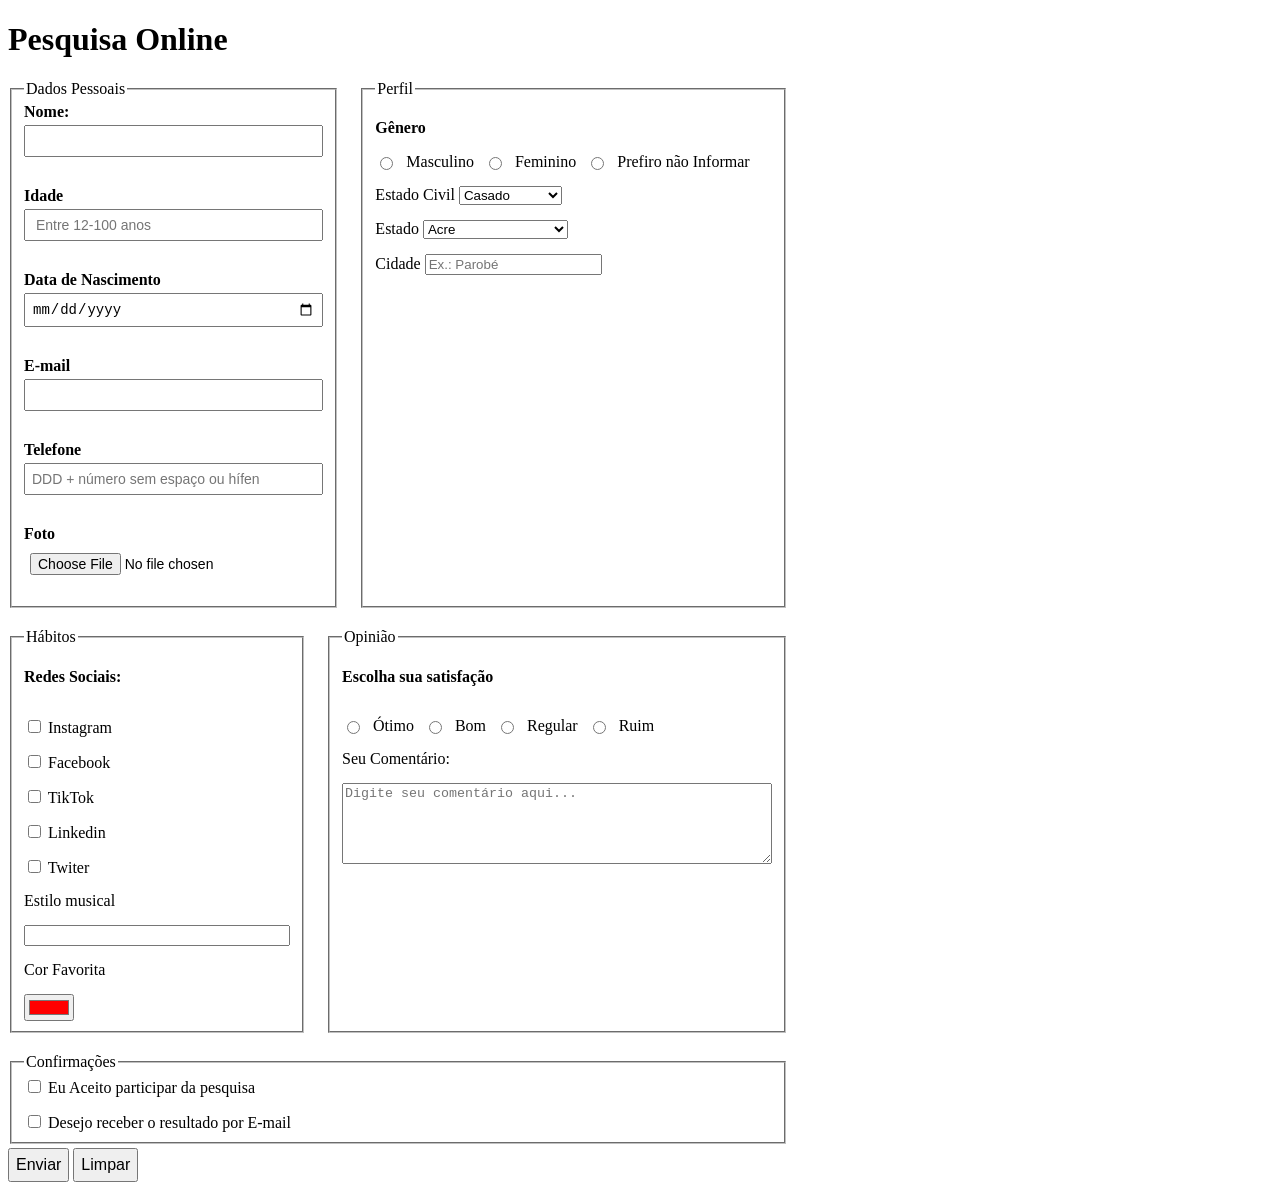
==== index.html @ e015e10b "add img files and text fonts" ====
<!DOCTYPE html>
<html lang="pt-br">
<head>
    <meta charset="UTF-8">
    <meta name="viewport" content="width=device-width, initial-scale=1.0">
    <link rel="stylesheet" href="css/style.css">
    <link rel="preconnect" href="https://fonts.googleapis.com">
    <link rel="preconnect" href="https://fonts.gstatic.com" crossorigin>

    <title>Pesquisa Culturama</title>
</head>
<body>
    <header>

        <h1>Pesquisa Online</h1>

        <!-- DADOS PESSOAIS -->
        <section>
            <!-- Esse action serve pra por a url de destino desses dados -->
            <!-- get envia os dados pela url / post envia como header em uma requisição pro backend-->
            <form action="#" method="get">

                <div class="grupos">

                    <fieldset>

                        <legend>Dados Pessoais</legend>

                        <div class="campo">

                            <label for="id_name">Nome:</label>
                            <!-- type é o tipo de dado que vai receber / name é o nome do atributo -->
                            <input type="text" name="user_name" id="id_name" required>  <!-- required significa obrigatório -->
                        </div>

                        <div class="campo">
                            <label for="id_age">Idade</label>
                            <input type="number" name="user_age" min="12" max="100" id="id_age" required placeholder=" Entre 12-100 anos">
                        </div>

                        <div class="campo">
                            <label for="id_birth_date">Data de Nascimento</label>
                            <input type="date" name="user_birth_date" id="id_birth_date">
                        </div>

                        <div class="campo">
                            <label for="id_email">E-mail</label>
                            <input type="email" name="user_email" id="id_email" required>
                        </div>

                        <div class="campo">
                            <label for="id_cellphone">Telefone</label>
                            <input type="tel" name="user_cellphone" id="id_cellphone" pattern="[0-9]{11}" placeholder="DDD + número sem espaço ou hífen">
                        </div>

                        <div class="campo">
                            <label for="id_image">Foto</label>
                            <input type="file" accept="image/*" name="image" id="id_image">
                        </div>

                    </fieldset>

                    <fieldset>

                        <legend>Perfil</legend>

                        <div>
                            <p>Gênero</p>
                    
                            <div class="gender_group">

                                <input type="radio" name="user_gender" value="Masculino" id="id_male">
                                <label for="id_male">Masculino</label>

                                <input type="radio" name="user_gender" value="Feminino" id="id_female">
                                <label for="id_female">Feminino</label>

                                <input type="radio" name="user_gender" value="Prefiro não Informar" id="id_not_informed">
                                <label for="id_not_informed">Prefiro não Informar</label>

                            </div>

                        </div>

                        <div>
                            <label for="id_marital_status">Estado Civil</label>
                            <select name="marital_status" id="id_marital_status">
                                <option value="casado">Casado</option>
                                <option value="solteiro">Solteiro</option>
                                <option value="divorciado">Divorciado</option>
                                <option value="casado">União estável</option>
                            </select>
                        </div>

                        <div>
                            <label for="id_state">Estado</label>
                            <select name="user_state" id="id_state" required>
                                <option value="AC">Acre</option>
                                <option value="AL">Alagoas</option>
                                <option value="AP">Amapá</option>
                                <option value="AM">Amazonas</option>
                                <option value="BA">Bahia</option>
                                <option value="CE">Ceará</option>
                                <option value="DF">Distrito Federal</option>
                                <option value="ES">Espírito Santo</option>
                                <option value="GO">Goiás</option>
                                <option value="MA">Maranhão</option>
                                <option value="MT">Mato Grosso</option>
                                <option value="MS">Mato Grosso do Sul</option>
                                <option value="MG">Minas Gerais</option>
                                <option value="PA">Pará</option>
                                <option value="PB">Paraíba</option>
                                <option value="PR">Paraná</option>
                                <option value="PE">Pernambuco</option>
                                <option value="PI">Piauí</option>
                                <option value="RJ">Rio de Janeiro</option>
                                <option value="RN">Rio Grande do Norte</option>
                                <option value="RS">Rio Grande do Sul</option>
                                <option value="RO">Rondônia</option>
                                <option value="RR">Roraima</option>
                                <option value="SC">Santa Catarina</option>
                                <option value="SP">São Paulo</option>
                                <option value="SE">Sergipe</option>
                                <option value="TO">Tocantins</option>
                            </select>
                        </div>

                        <div>

                            <label for="id_city">Cidade</label>
                            <input type="text" name="user_city" id="id_city" placeholder="Ex.: Parobé" autocomplete="address-level2">

                        </div>

                    </fieldset>


                    <fieldset>
                        
                        <legend>Hábitos</legend>

                        <p>Redes Sociais:</p>

                        <div >
                            <input type="checkbox" name="social" value="instagram" id="id_instagram">
                            <label for="id_instagram">Instagram</label>
                        </div>

                         <div>
                            <input type="checkbox" name="social" value="facebook" id="id_facebook">
                            <label for="id_facebook">Facebook</label>
                        </div>

                        <div>
                            <input type="checkbox" name="social" value="tiktok" id="id_tiktok">
                            <label for="id_tiktok">TikTok</label>
                        </div>

                         <div>
                            <input type="checkbox" name="social" value="Linkedin" id="id_linkedin">
                            <label for="id_linkedin">Linkedin</label>
                        </div>

                        <div>
                            <input type="checkbox" name="social" value="Twiter" id="id_twiter">
                            <label for="id_twiter">Twiter</label>
                        </div>

                        <label for="id_musical_style">Estilo musical</label>
                        <input type="text" id="id_musical_style" list="id_list_musical_style" name="musical_style">
                        <datalist id="id_list_musical_style">
                            
                            <option value="samba">Samba</option>
                            <option value="pagode">Pagode</option>
                            <option value="blues">Blues</option>
                            <option value="jazz">Jazz</option>
                            <option value="mpb">MPB</option>
                            <option value="rock">Rock</option>
                            <option value="clássico">Clássico</option>
                            <option value="bossanova">Bossa-Nova</option>
                            <option value="pop">Pop</option>

                        </datalist>

                        <label for="id_favorite_color">Cor Favorita</label>

                        <input type="color" id="id_favorite_color" name="favorite_color" value="#FF0000">
                        

                    </fieldset>

                    <fieldset>

                        <legend>Opinião</legend>

                        <p>Escolha sua satisfação</p>

                        <div class="gender_group">
                            <input type="radio" name="satisfaction" id="id_perfect" value="perfect">
                            <label for="id_perfect">Ótimo</label>

                            <input type="radio" name="satisfaction" id="id_good" value="good">
                            <label for="id_good">Bom</label>

                            <input type="radio" name="satisfaction" id="id_regular" value="regular">
                            <label for="id_regular">Regular</label>

                            <input type="radio" name="satisfaction" id="id_bad" value="bad">
                            <label for="id_bad">Ruim</label>
                        </div>

                        <label for="id_comment">Seu Comentário:</label> 
                        <textarea name="comment" id="id_comment" rows="5" cols="40" placeholder="Digite seu comentário aqui..."></textarea>

                        <!-- 
                        row: Especifica o número de linhas visíveis da caixa de texto.
                        cols: Especifica a largura visível da caixa de texto (em caracteres).  
                        -->
                        
                    </fieldset>

                    <fieldset>
                        <legend>Confirmações</legend>

                        <div>
                            <input type="checkbox" name="user_lgpd" id="id_lgpd_term" value="accepted" required>
                            <label for="id_lgpd_term">Eu Aceito participar da pesquisa</label>
                        </div>

                        <div>
                            <input type="checkbox" name="user_get_result" id="id_get_result" value="accepted">
                            <label for="user_get_result">Desejo receber o resultado por E-mail</label>
                        </div>

                    </fieldset>

                </div>

                <!-- Precisa do button com o type pra dizer que vai submeter aquele dado -->
                <button type="submit">Enviar</button>
                <button type="reset">Limpar</button>

                

            </form>

        </section>
    </header>
</body>
</html>
---- css/style.css ----
:root{

    --fonte-titulo: 'Fjalla One', sans-serif;
    --fonte-texto: 'Work Sans', sans-serif;

}

form{
    max-width: 780px;
}

.grupos {
    display: flex;
    flex-direction: row;
    gap: 20px;
    flex-wrap: wrap;
}

.campo{
    display: flex;
    flex-direction: column;
    margin-bottom: 15px;  /* espaço entre os campos*/
}

.campo label{
    font-weight: bold;
    margin-bottom: 4px; /* espaço entre o label e o input*/
}

.campo input {
  padding: 6px;
  font-size: 14px;
}

button{
    margin-top: 4px;
    padding: 6px;
    font-size: 16px;
    cursor: pointer;
}

fieldset {
    display: flex;
    flex-direction: column;
    gap: 15px;
    flex: auto;

}

p{
    font-weight: bold;
}

.gender_group {
    display: flex;
    gap: 10px; 
    flex-wrap: wrap; /* Permite pular de linha apenas se a tela do celular for muito pequena */

}

.gender_group label {
    display: inline-flex;
    align-items: center;
    gap: 5px; 
    cursor: pointer; 
}
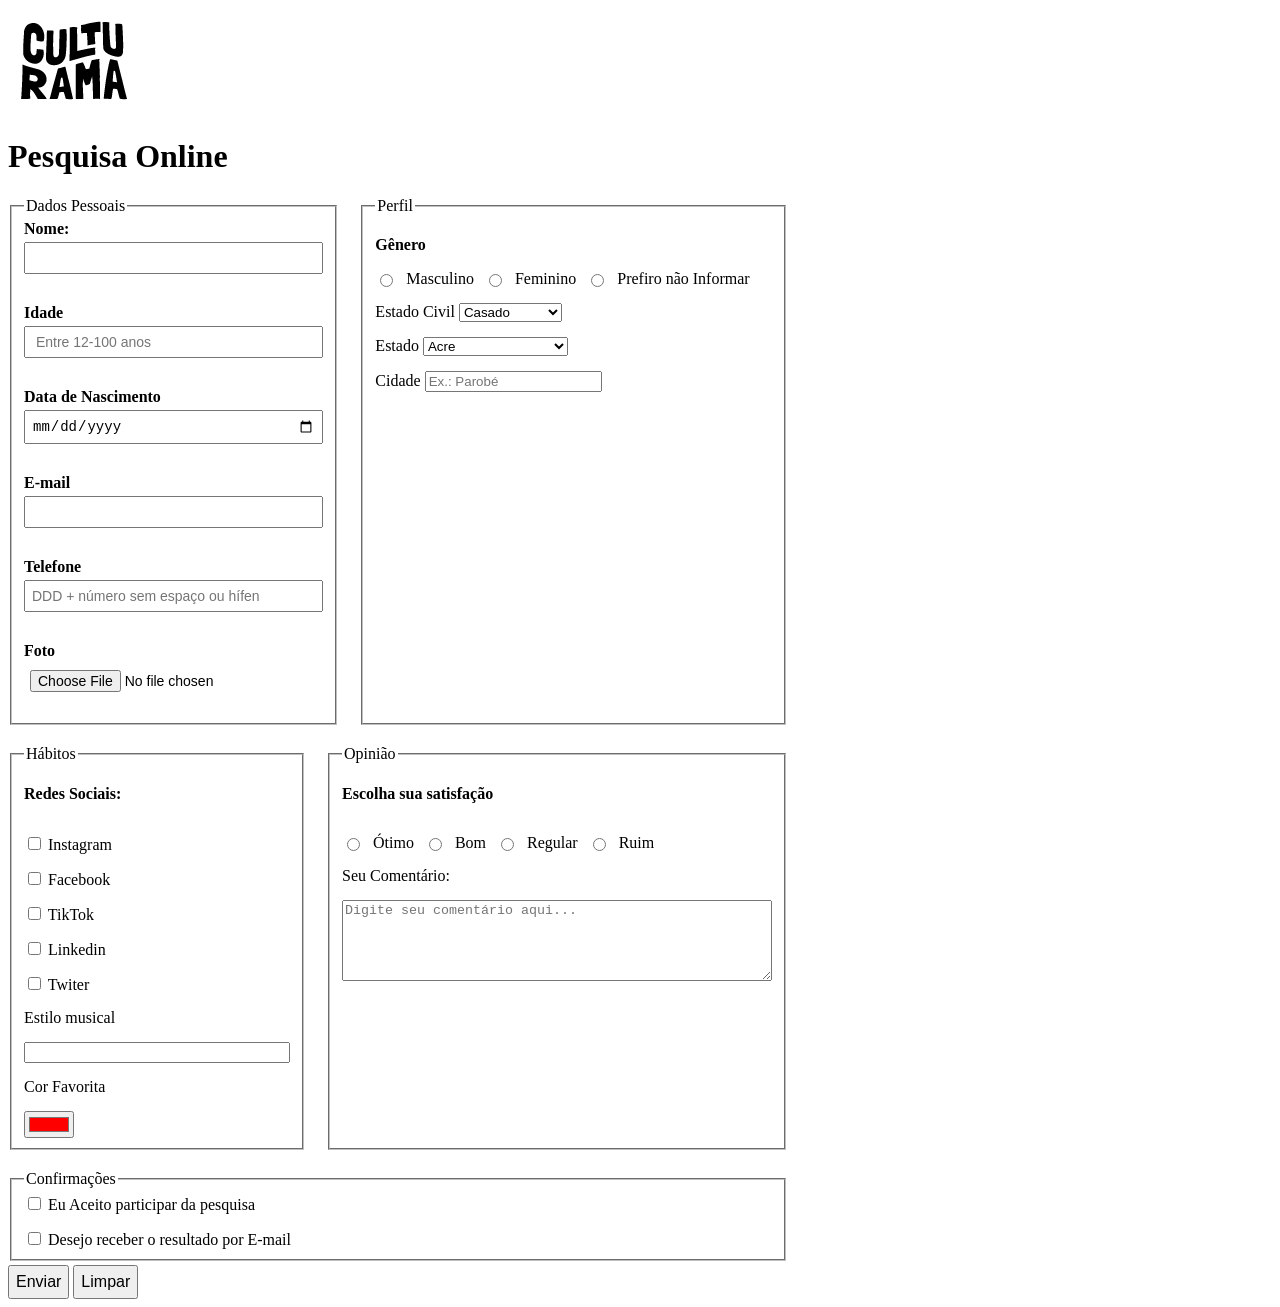
==== commit f5532f4b: "add img files in code" ====
--- a/index.html
+++ b/index.html
@@ -3,6 +3,7 @@
 <head>
     <meta charset="UTF-8">
     <meta name="viewport" content="width=device-width, initial-scale=1.0">
+    <link rel="shortcut icon" href="img/culturama-favico.png" type="image/x-icon">
     <link rel="stylesheet" href="css/style.css">
     <link rel="preconnect" href="https://fonts.googleapis.com">
     <link rel="preconnect" href="https://fonts.gstatic.com" crossorigin>
@@ -11,6 +12,8 @@
 </head>
 <body>
     <header>
+
+        <img src="img/logo-culturama.png" alt="logo culturama">
 
         <h1>Pesquisa Online</h1>
 
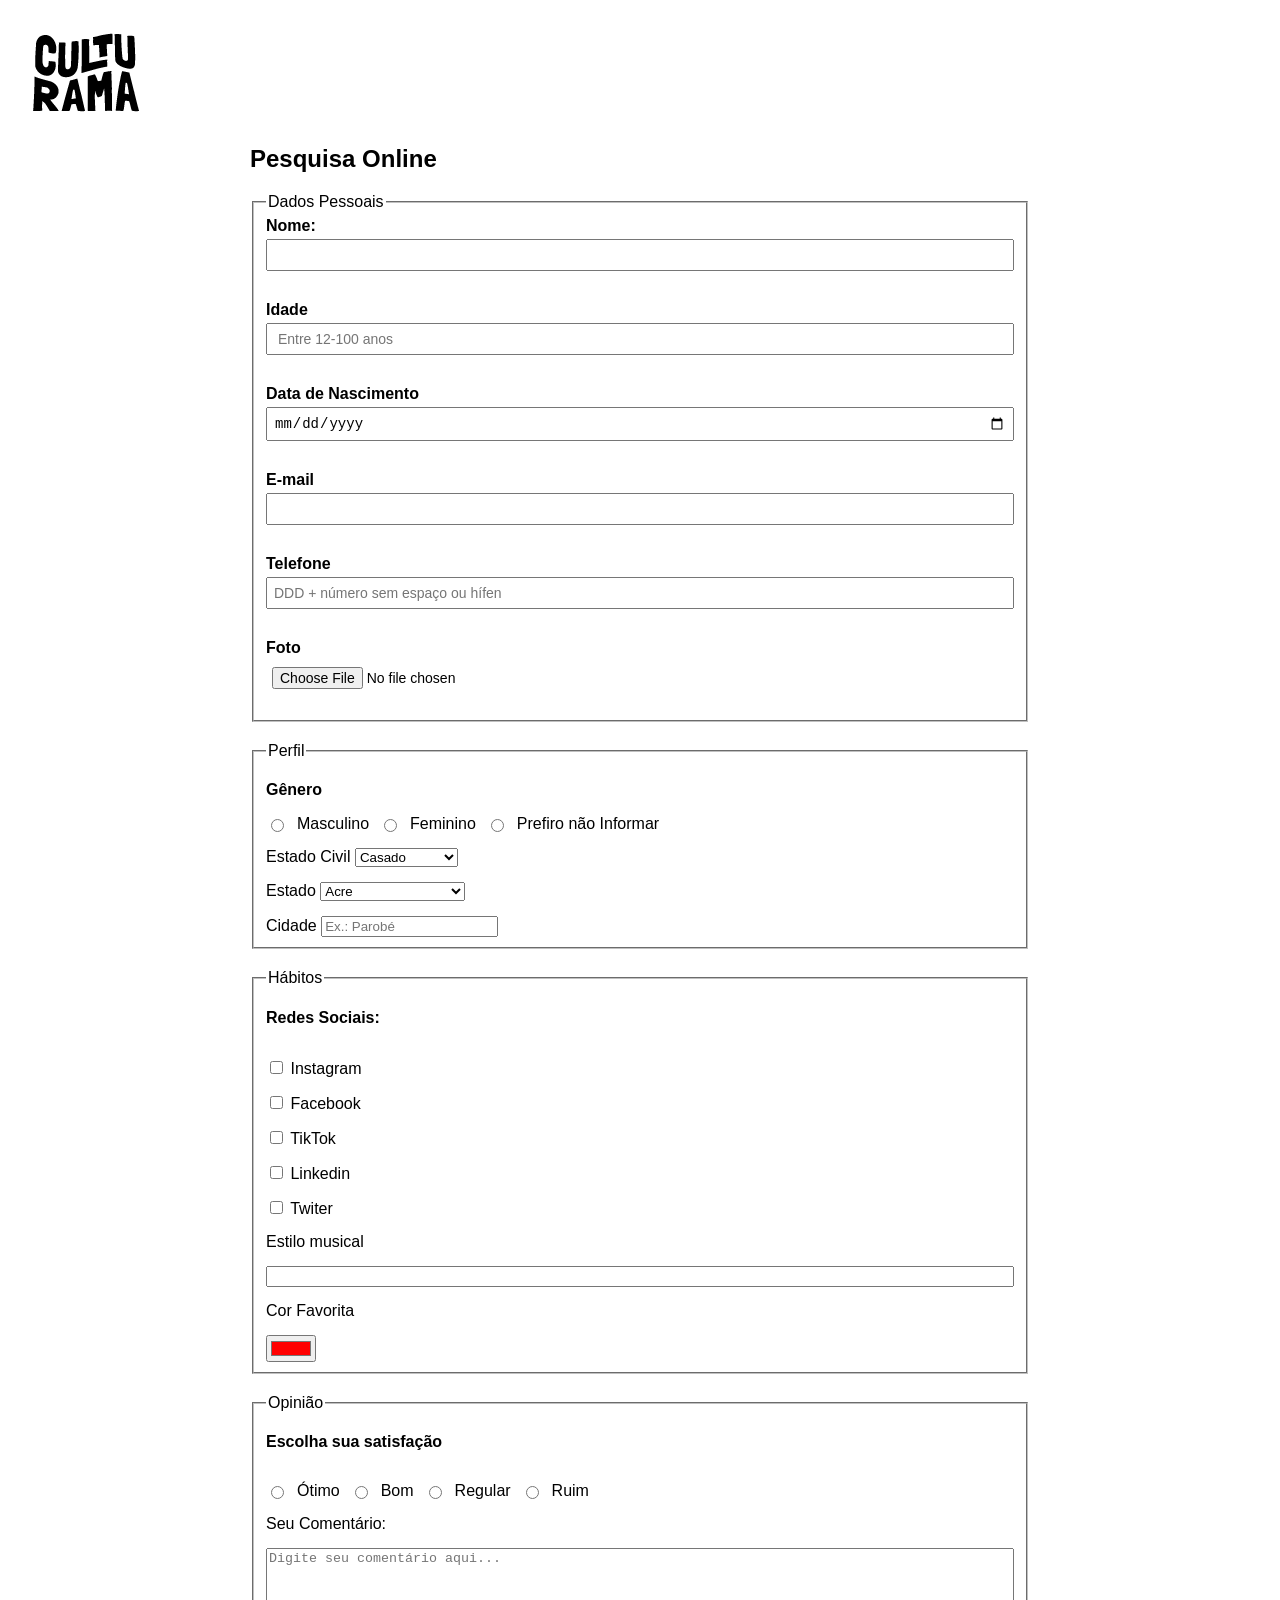
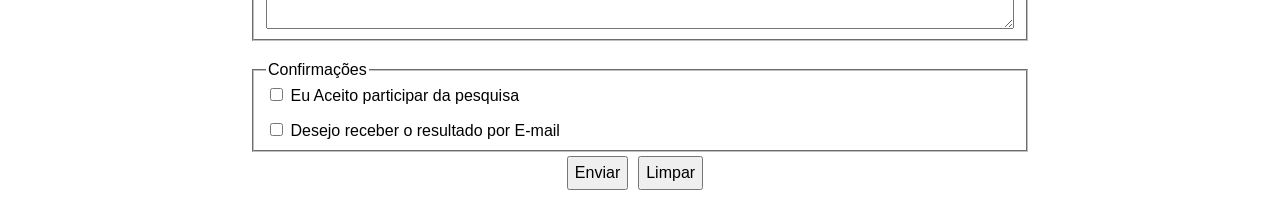
==== commit 4e17cd6e: "Put the forms in the center of the page" ====
--- a/index.html
+++ b/index.html
@@ -12,16 +12,19 @@
 </head>
 <body>
     <header>
-
         <img src="img/logo-culturama.png" alt="logo culturama">
-
-        <h1>Pesquisa Online</h1>
-
+    </header>
+
+    <main class="conteudo">
         <!-- DADOS PESSOAIS -->
-        <section>
-            <!-- Esse action serve pra por a url de destino desses dados -->
-            <!-- get envia os dados pela url / post envia como header em uma requisição pro backend-->
-            <form action="#" method="get">
+        <section class="area-formulario">
+
+            <div class="titulo-e-form">
+                
+                <h1>Pesquisa Online</h1>
+                <!-- Esse action serve pra por a url de destino desses dados -->
+                <!-- get envia os dados pela url / post envia como header em uma requisição pro backend-->
+                <form action="#" method="get">
 
                 <div class="grupos">
 
@@ -248,6 +251,6 @@
             </form>
 
         </section>
-    </header>
+    </main>
 </body>
 </html>
--- a/css/style.css
+++ b/css/style.css
@@ -6,8 +6,65 @@
 
 }
 
+body{
+    margin: 0;
+    padding: 20px;
+    box-sizing: border-box;
+    font-family: var(--fonte-texto);
+    display: flex;
+    flex-direction: column;
+    min-height: 100vh;
+}
+
+header {
+    display: flex;
+    flex-direction: column;
+    align-items: flex-start;
+    margin-bottom: 20px;
+}
+
+header h1 {
+    margin-left: 0;
+}
+
+main.conteudo {
+    flex: 1;
+    display: flex;
+    justify-content: center;
+    align-items: center;
+    width: 100%;
+}
+
+main.conteudo .area-formulario {
+    width: 100%;
+    display: flex;
+    justify-content: center;
+}
+
+.titulo-e-form {
+    width: 100%;
+    max-width: 780px;
+    display: flex;
+    flex-direction: column;
+    align-items: flex-start;
+}
+
+.titulo-e-form h1 {
+    margin: 0 0 20px;
+}
+
+h1{
+    font-family: var(--fonte-titulo);
+    margin: 10px 0;
+}
+
 form{
+    width: 100%;
     max-width: 780px;
+    display: flex;
+    align-items: center;
+    flex-wrap: wrap;
+    justify-content: center;
 }
 
 .grupos {
@@ -34,6 +91,8 @@
 }
 
 button{
+    
+    margin-right: 10px;
     margin-top: 4px;
     padding: 6px;
     font-size: 16px;
@@ -45,6 +104,7 @@
     flex-direction: column;
     gap: 15px;
     flex: auto;
+    flex-basis: 100%;
 
 }
 
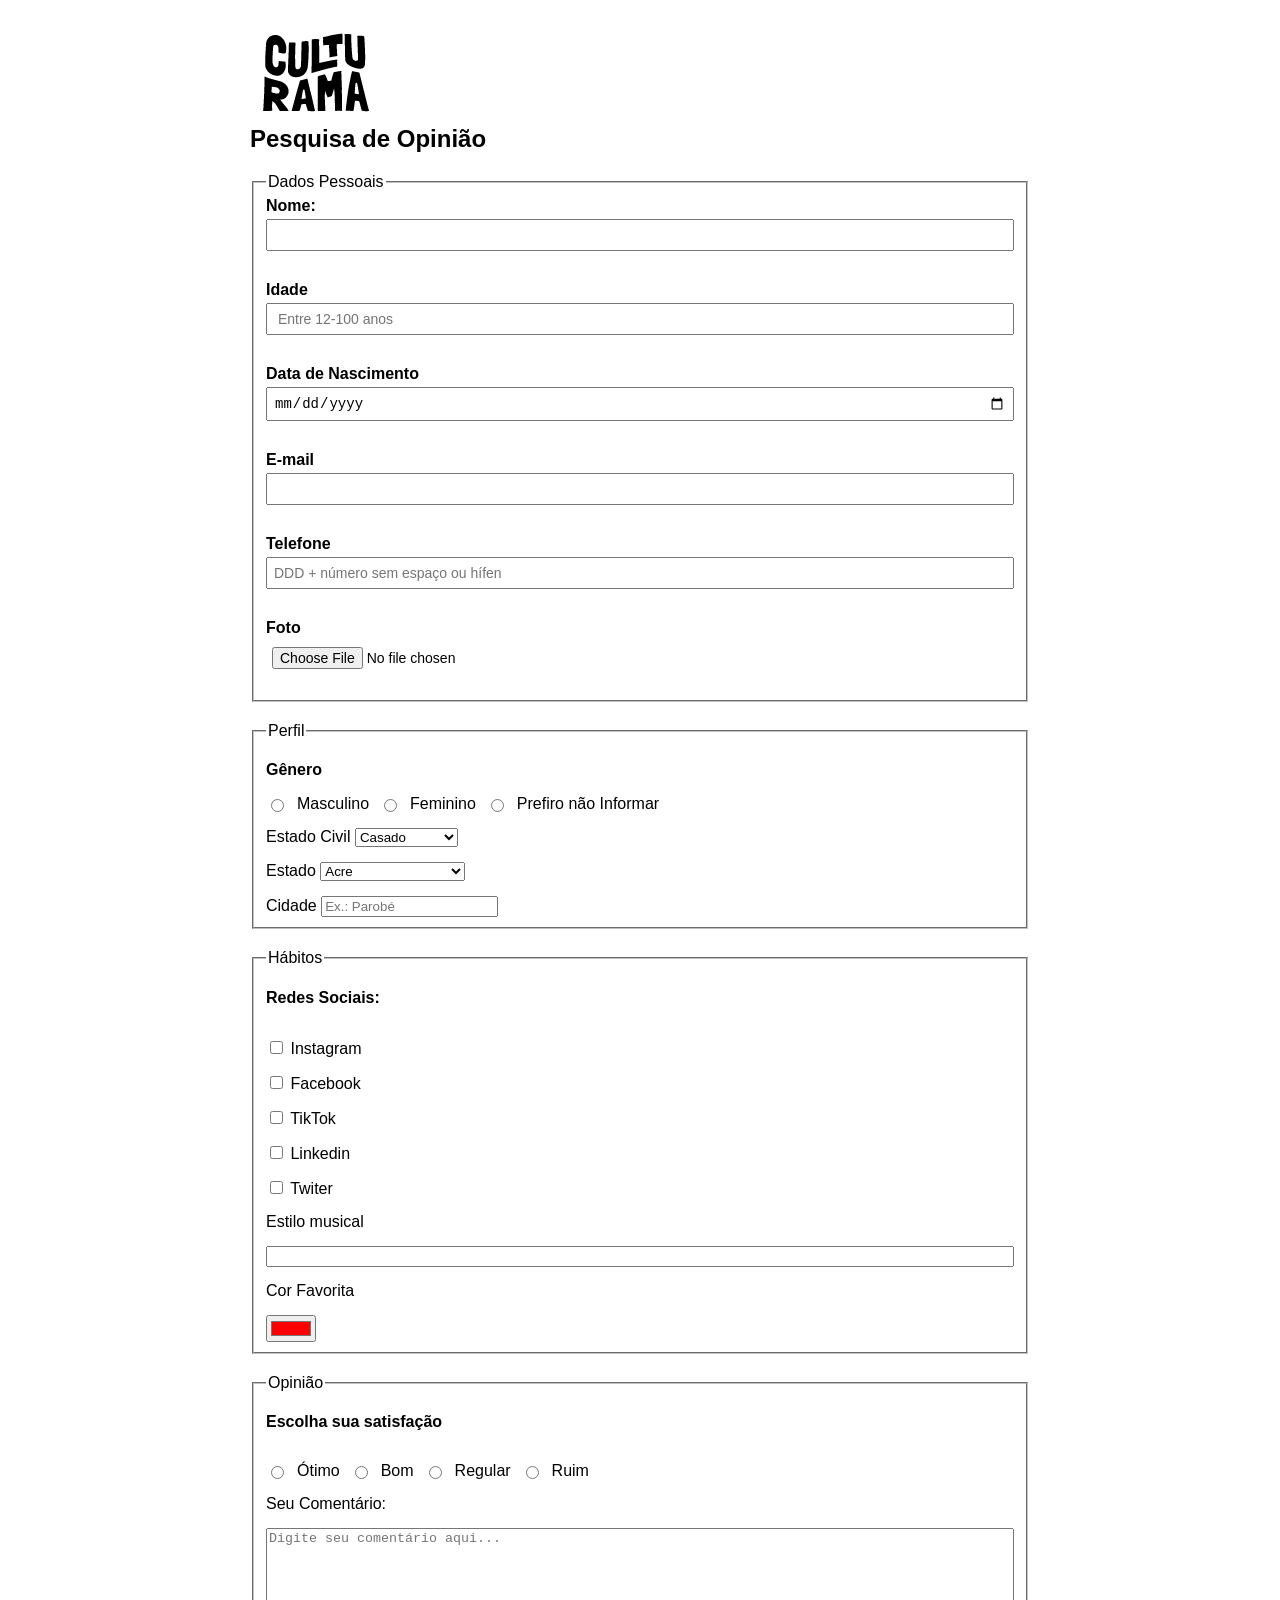
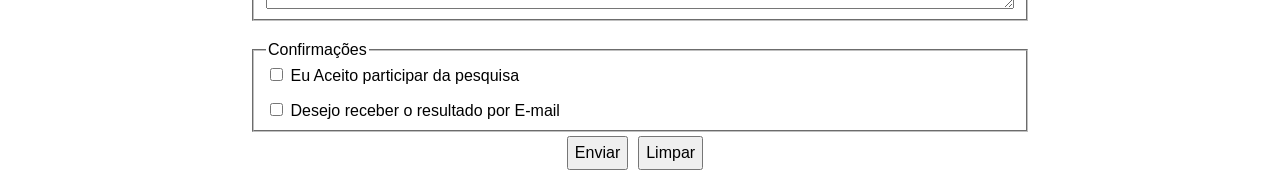
==== commit dae74a49: "fixing semantic errors - I merging the label with the input" ====
--- a/index.html
+++ b/index.html
@@ -11,9 +11,6 @@
     <title>Pesquisa Culturama</title>
 </head>
 <body>
-    <header>
-        <img src="img/logo-culturama.png" alt="logo culturama">
-    </header>
 
     <main class="conteudo">
         <!-- DADOS PESSOAIS -->
@@ -21,10 +18,14 @@
 
             <div class="titulo-e-form">
                 
-                <h1>Pesquisa Online</h1>
-                <!-- Esse action serve pra por a url de destino desses dados -->
-                <!-- get envia os dados pela url / post envia como header em uma requisição pro backend-->
-                <form action="#" method="get">
+                <img src="img/logo-culturama.png" alt="logo culturama">
+
+                <h1>Pesquisa de Opinião</h1
+                
+                <!-- Esse action serve pra por a url de destino desses dados
+                    get envia os dados pela url / post envia como header em uma requisição pro backend -->
+
+                <form action="sucesso.html" method="get">
 
                 <div class="grupos">
 
@@ -235,7 +236,7 @@
 
                         <div>
                             <input type="checkbox" name="user_get_result" id="id_get_result" value="accepted">
-                            <label for="user_get_result">Desejo receber o resultado por E-mail</label>
+                            <label for="id_get_result">Desejo receber o resultado por E-mail</label>
                         </div>
 
                     </fieldset>
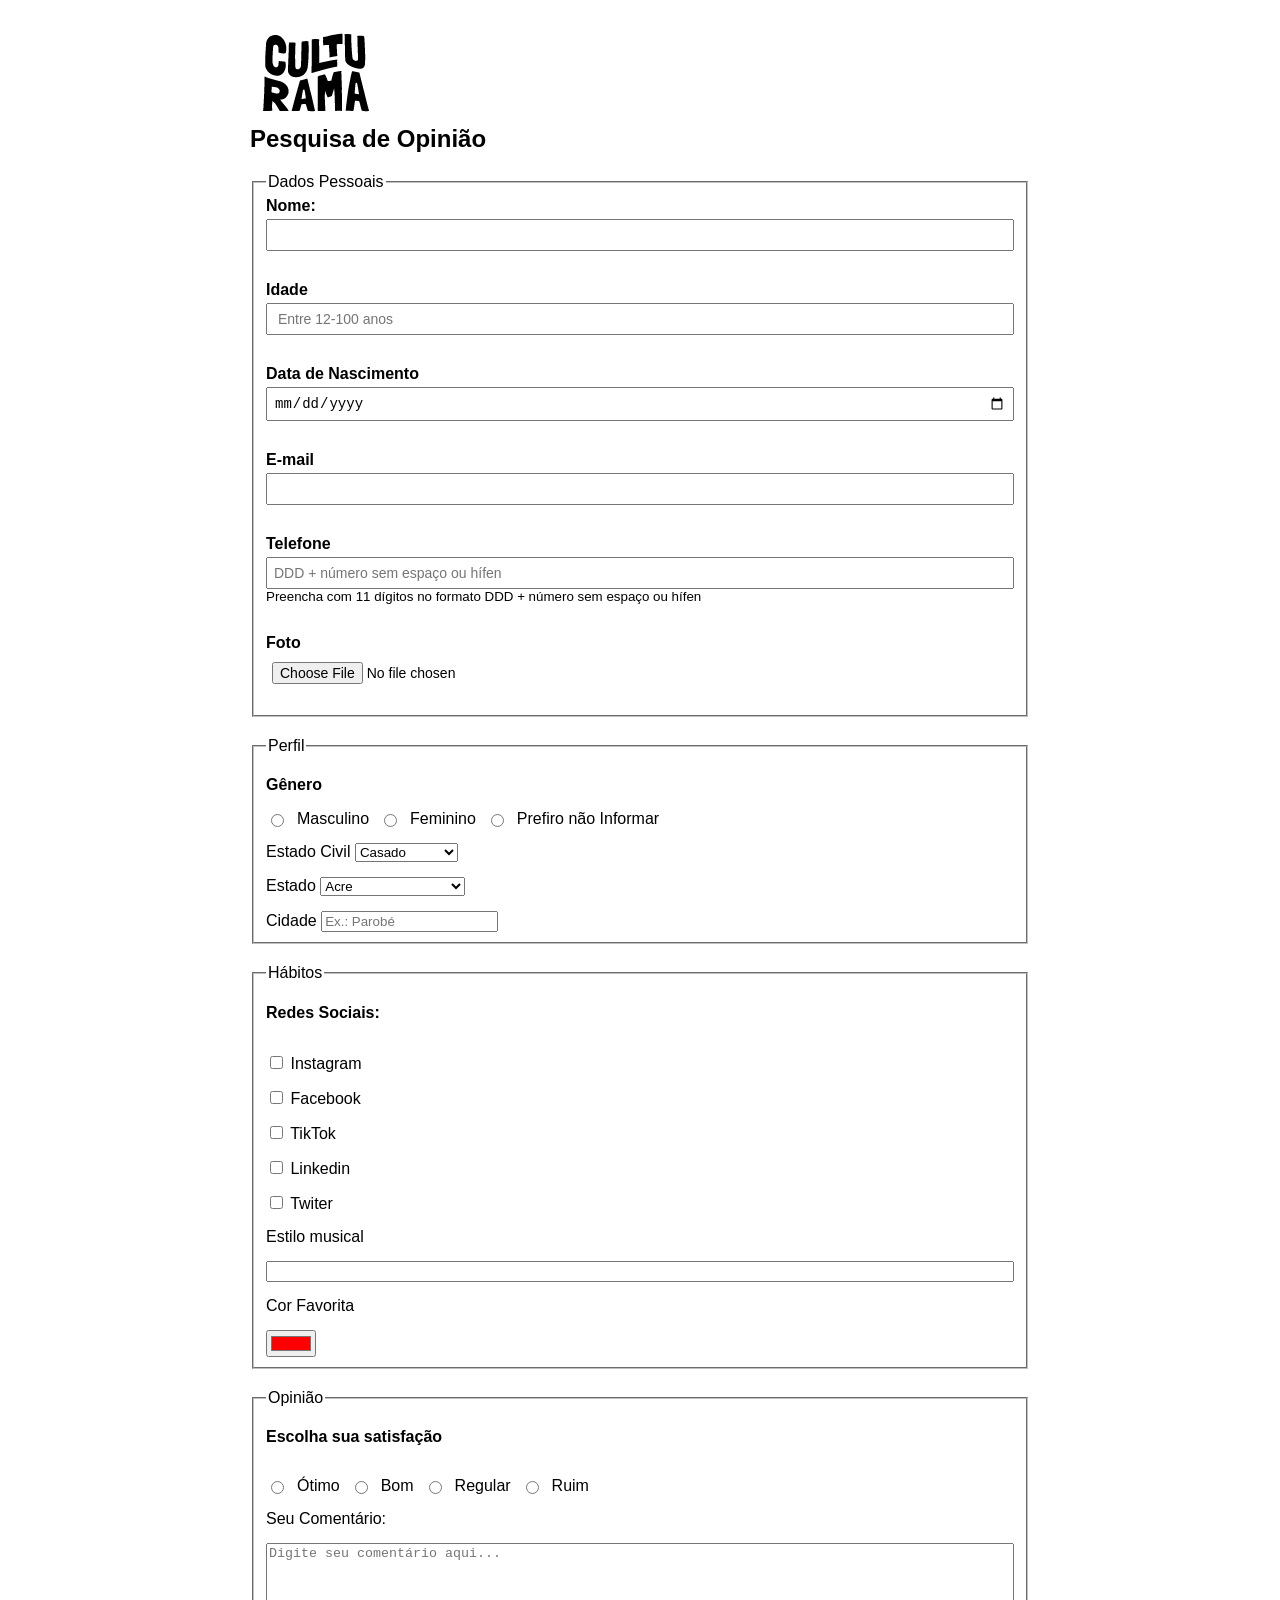
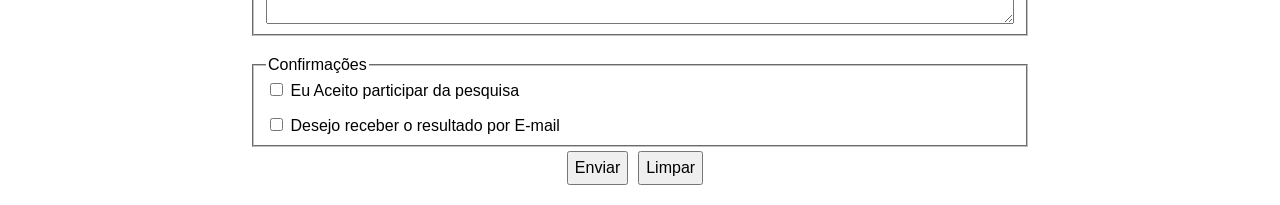
==== commit 5d133d05: "adds aria to the phone field" ====
--- a/index.html
+++ b/index.html
@@ -57,7 +57,8 @@
 
                         <div class="campo">
                             <label for="id_cellphone">Telefone</label>
-                            <input type="tel" name="user_cellphone" id="id_cellphone" pattern="[0-9]{11}" placeholder="DDD + número sem espaço ou hífen">
+                            <input type="tel" name="user_cellphone" id="id_cellphone" pattern="[0-9]{11}" placeholder="DDD + número sem espaço ou hífen" aria-describedby="id_phone_help" >
+                            <small id="id_phone_help">Preencha com 11 dígitos no formato DDD + número sem espaço ou hífen</small>
                         </div>
 
                         <div class="campo">
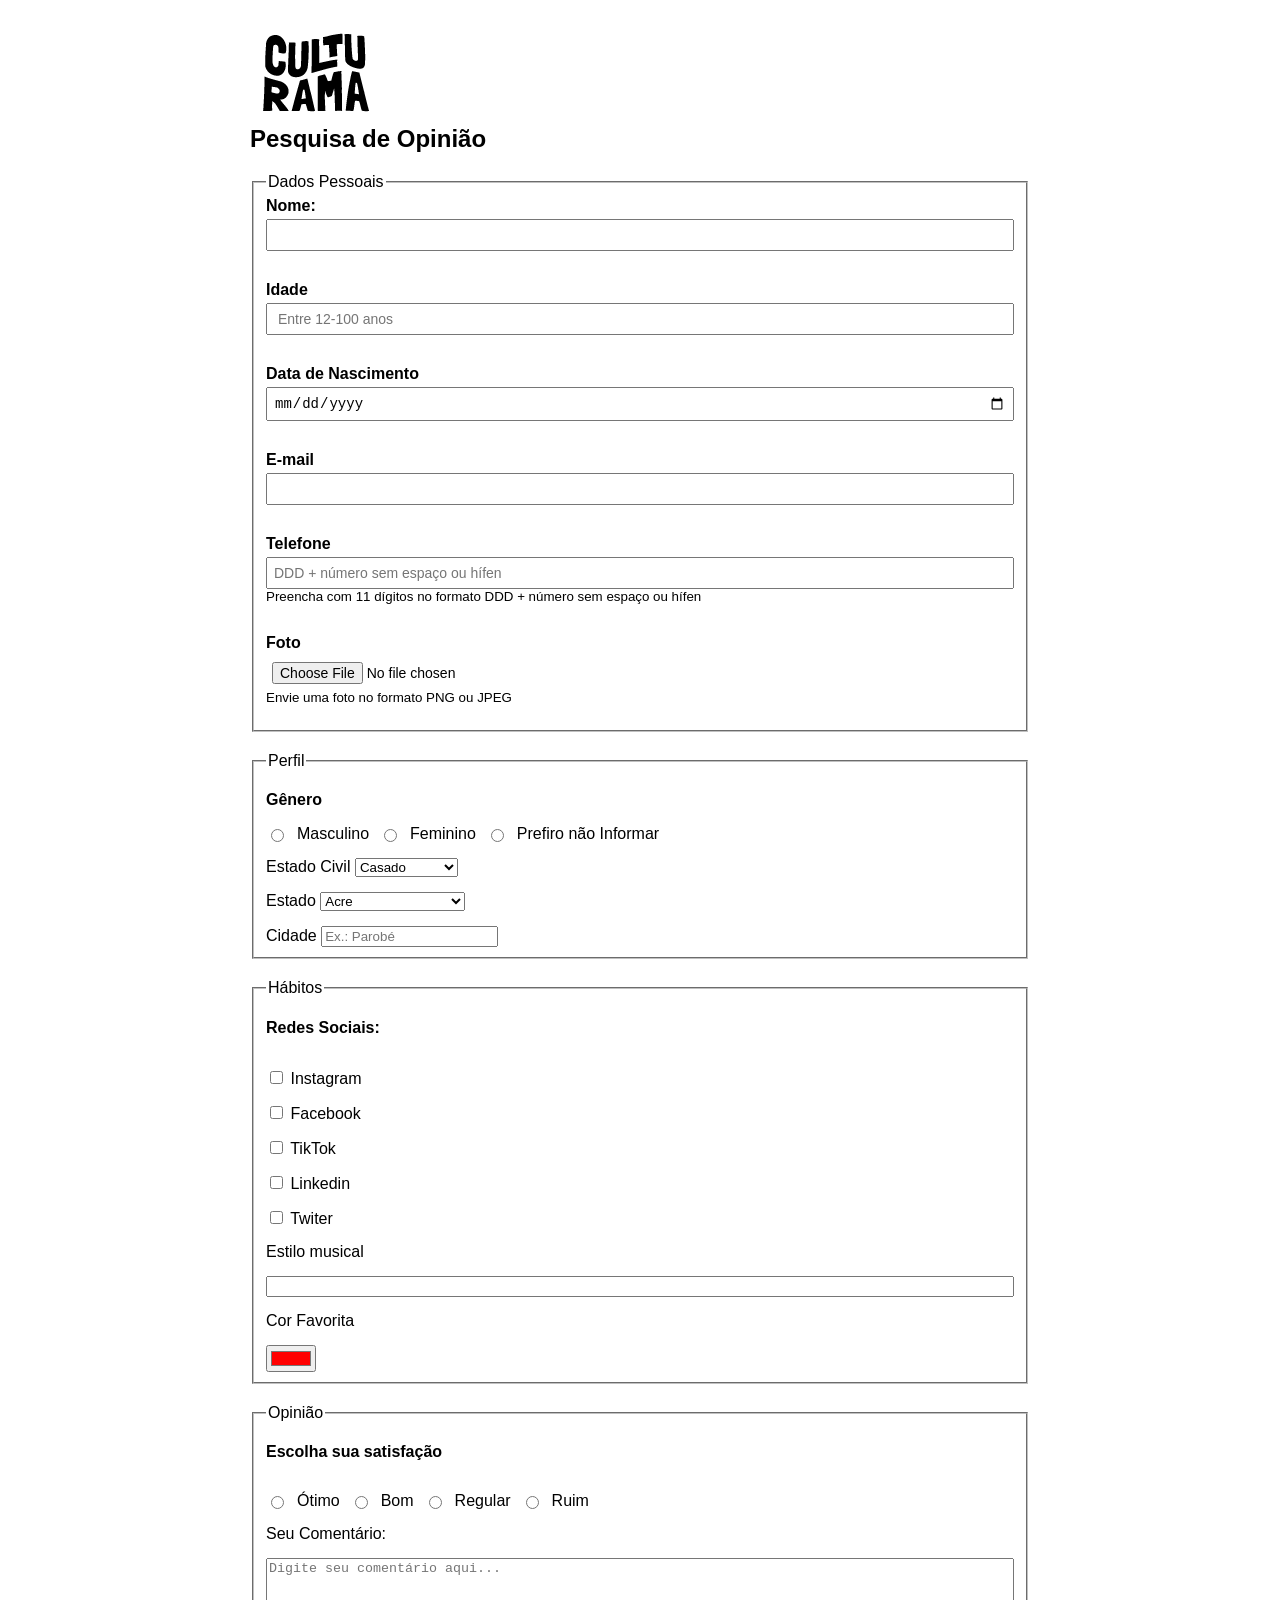
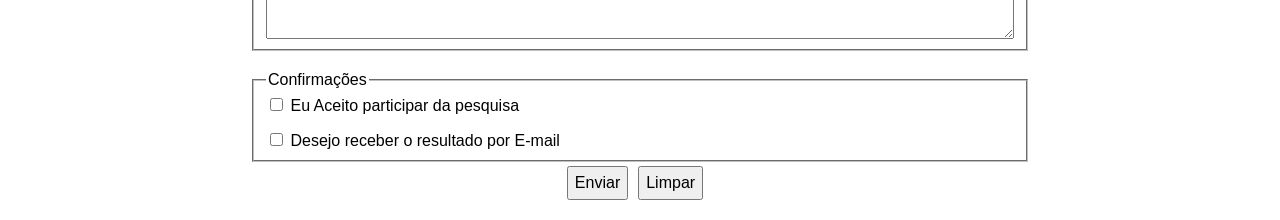
==== commit 10ff66c6: "adds aria to the image field" ====
--- a/index.html
+++ b/index.html
@@ -63,7 +63,8 @@
 
                         <div class="campo">
                             <label for="id_image">Foto</label>
-                            <input type="file" accept="image/*" name="image" id="id_image">
+                            <input type="file" accept="image/*" name="image" id="id_image" aria-describedby="id_image_help">
+                            <small id="id_image_help">Envie uma foto no formato PNG ou JPEG</small>
                         </div>
 
                     </fieldset>
